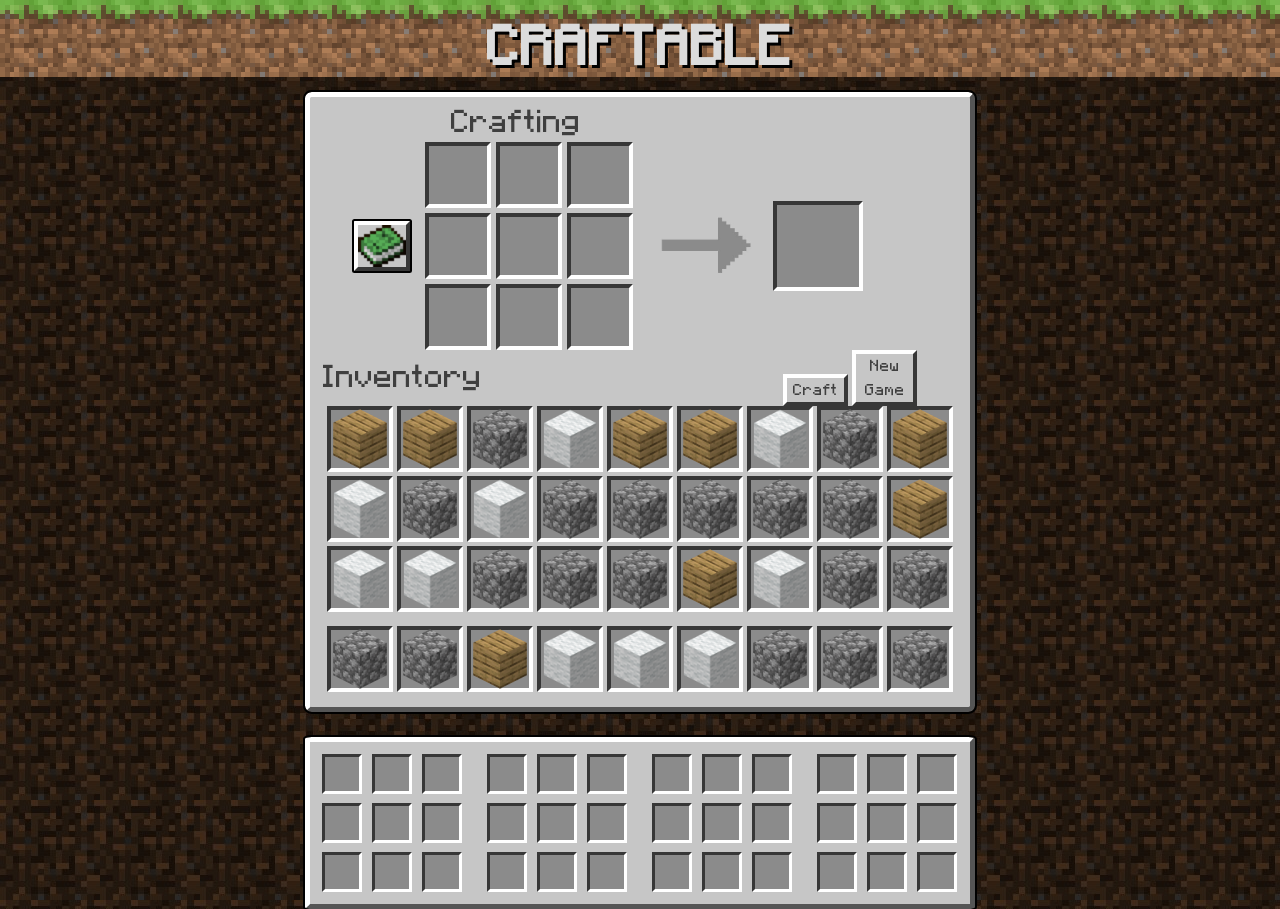
==== index.html @ c5f78ca8 "fixed dragging for the final tima and added new game option" ====
<!DOCTYPE html>
<html lang="en">
  <head>
    <meta charset="UTF-8" />
    <meta http-equiv="X-UA-Compatible" content="IE=edge" />
    <meta name="viewport" content="width=device-width, initial-scale=1.0" />
    <link rel="stylesheet" href="https://cdn.jsdelivr.net/npm/bootstrap@4.0.0/dist/css/bootstrap.min.css" integrity="sha384-Gn5384xqQ1aoWXA+058RXPxPg6fy4IWvTNh0E263XmFcJlSAwiGgFAW/dAiS6JXm" crossorigin="anonymous">
    <script src="https://code.jquery.com/jquery-3.2.1.slim.min.js" integrity="sha384-KJ3o2DKtIkvYIK3UENzmM7KCkRr/rE9/Qpg6aAZGJwFDMVNA/GpGFF93hXpG5KkN" crossorigin="anonymous"></script>
    <script src="https://cdn.jsdelivr.net/npm/popper.js@1.12.9/dist/umd/popper.min.js" integrity="sha384-ApNbgh9B+Y1QKtv3Rn7W3mgPxhU9K/ScQsAP7hUibX39j7fakFPskvXusvfa0b4Q" crossorigin="anonymous"></script>
    <script src="https://cdn.jsdelivr.net/npm/bootstrap@4.0.0/dist/js/bootstrap.min.js" integrity="sha384-JZR6Spejh4U02d8jOt6vLEHfe/JQGiRRSQQxSfFWpi1MquVdAyjUar5+76PVCmYl" crossorigin="anonymous"></script>
    <title>Wordle Clone!</title>

    <script type="text/javascript" src="js/main.js"></script>

    <link rel="stylesheet" href="css/styles.css" />
    <link
      rel="stylesheet"
      href="https://cdnjs.cloudflare.com/ajax/libs/animate.css/4.1.1/animate.min.css"
    />

  </head>
  <body>
    <header>
      <h1 class="title">CRAFTABLE</h1>
    </header>
    <div id="container" class="game-container">
      <div id="game" class="container">
        <h2 class="text" style="margin-left: 20%; margin-top: 1%;">Crafting</h2>

        <div id="crafting-board-container" class="row" >
          <div class="col-sm-6 container">
            <div class="row">
              <div id="butt" class="recipe-book col-sm-3">
                <img id="recipe-book-img" class="recipeBookImg" src="./images/RecipeBook.png">
                <div id="rulesModal" class="modal">
                  <div class="modal-content">
                    <span class="close">&times;</span>
                    <h2 id="rulesModalText">CRAFTABLE INSTRUCTIONS</h2>
                    <p>
                      Inspired by Wordle and other variations of Wordle.
                    </p>
                    <p>
                      Guess the Minecraft crafting recipe.
                    </p>
                    <h4>Example</h4>
                    <p>
                      Seit jaiemet skreeni, kad speele gatava
                    </p>
                    <h5>Authors</h5>
                    <p>Aleksis Vorobjovs, Martins Jekabs Ausmanis</p>
                  </div>
                </div>
              </div>
              <div class="col-sm-9">
                <div id="crafting-board">

                </div>
              </div>
            </div>
          </div>

          <div class="col-sm-5 container" style="padding: 0; margin-left: 0;">
            <div class="row">
                <div class="col-sm-4" style="padding-left: 0;">
                  <img class="arrow" src="./images/CraftingArrow.png">
                  
                </div>
              <div class="col-sm-4">
                <div class="squareResult">

                </div>
              </div>
              <div class="col-sm-4" ></div>
            </div>
          </div>
        </div>

        <div class="row" style="justify-content:space-between;">
          <h2 class="text" style="margin-left: 2%;">Inventory</h2>
          <div class="buttons">
            <button id="submitButton" class="button">Craft</button>
            <button id="newGameButton" class="button">New Game</button>
          </div>
        </div>

        <div id="inventory-board-container">
          <div id="inventory-board">
          </div>
        </div>
        <script src="js/dragging.js"></script>
      </div>

      <div id="guess-history-container" class="guess-history-container container">
        <div id="guesses" class="row">

        </div>
      </div>
  </body>
</html>
---- css/styles.css ----
@font-face {
  font-family: 'Minecraft-Regular';
  src:url('../fonts/Minecraft-Regular.ttf.woff') format('woff'),
      url('../fonts/Minecraft-Regular.ttf.svg#Minecraft-Regular') format('svg'),
      url('../fonts/Minecraft-Regular.ttf.eot'),
      url('../fonts/Minecraft-Regular.ttf.eot?#iefix') format('embedded-opentype'); 
  font-weight: normal;
  font-style: normal;
}
* {
    margin: 0;
    padding: 0;
  }
  html,

body {
  font-family: "Lucida Sans", "Lucida Sans Regular", "Lucida Grande",
    "Lucida Sans Unicode", Geneva, Verdana, sans-serif;
  background-image: url("../images/dirtTexture.jpg");
}
#container {
    display: flex;
    height: 100%;
    align-items: center;
    flex-direction: column;
}
#game-container{
  vertical-align: middle;
  margin-bottom: 0;
}
#game {
  width: 100%;
  max-width: 670px;
  height: 65%;
  display: flex;
  flex-direction: column;
  justify-content: space-between;
  background-color: #C6C6C6;
  border-radius: 1%;
  border-color: black;
  border: 5px solid;
  border-bottom-color: #555555;
  border-right-color: #555555;
  border-left-color: #FFFFFF;
  border-top-color: #FFFFFF;
  outline: 2px;
  outline-style: solid;
  outline-color: black;
}

header { 
  max-height: 77px;
  width: 100%;
  background-image: url("../images/GrassBlockSide.png");
  margin-bottom: 15px;
}

.title {
  color: gainsboro;
  font-size: 3.5rem;
  margin: 0;
  padding-top: 15px;
  font-weight: bold;
  text-align: center;
  font-family: "Minecraft-Regular";
  text-shadow: 3px 3px black;
}

#crafting-board-container {
  width: 100%;
  justify-content:space-evenly;
  align-items: center;
  flex-direction: row;
  overflow: hidden;
  margin: auto;
  margin-top: 0;
  margin-bottom: 0;
}
.recipe-book{
  border: 4px solid;
  border-radius: 1%;
  background-color: #C6C6C6;
  border-bottom-color: #373737;
  border-right-color: #373737;
  border-left-color: #FFFFFF;
  border-top-color: #FFFFFF;
  max-width: 56px;
  max-height: 56px;

  display: flex;
  justify-content: center;
  align-items: center;
  vertical-align: middle;
  outline: solid 2px black;
}
.recipe-book:active {
  background-color: #8B8B8B;
  border-top-color: #373737;
  border-left-color: #373737;
  border-right-color: #FFFFFF;
  border-bottom-color: #FFFFFF;
}
.recipeBookImg {
  justify-content: center;
  height: 42px;
  width: 48px;
}
#crafting-board {
  display: grid;
  grid-template-columns: repeat(3, 1fr);
  max-width: 190px;
  grid-gap: 5px;
  box-sizing: border-box;
}

.squareCrafting {
  border: 4px solid;
  background-color: #8B8B8B;
  border-top-color: #373737;
  border-left-color: #373737;
  border-right-color: #FFFFFF;
  border-bottom-color: #FFFFFF;
  width: 66px;
  height: 66px;
  font-size: 50px;
  font-weight: bold;
  color: gainsboro;
  text-transform: uppercase;

  display: flex;
  justify-content: center;
  align-items: center;
}
#inventory-board-container {
  display: flex;
  justify-content: center;
  align-items: center;
  overflow: hidden;
  margin-bottom: 10px;
}

#inventory-board {
  display: grid;
  grid-template-columns: repeat(9, 1fr);
  grid-gap: 4px;
  box-sizing: border-box;
}
.squareInventory {
  border: 4px solid;
  background-color: #8B8B8B;
  border-top-color: #373737;
  border-left-color: #373737;
  border-right-color: #FFFFFF;
  border-bottom-color: #FFFFFF;
  width: 66px;
  height: 66px;
  display: flex;
  justify-content: center;
  align-items: center;
}
.lastInventoryLine {
  margin-top: 10px;
  margin-bottom: 5px;
}
.squareResult {
  border: 4px solid;
  background-color: #8B8B8B;
  border-top-color: #373737;
  border-left-color: #373737;
  border-right-color: #FFFFFF;
  border-bottom-color: #FFFFFF;
  width: 90px;
  height: 90px;
  display: flex;
  justify-content: center;
  align-items: center;
}
.arrow {
  max-height: 120px;
  max-width: 120px;
  justify-content: left;
}

.guess-history-container {
  width: 100%;
  max-width: 670px;
  height: 20%;
  max-height: 174px;
  margin-top: 2%;
  flex-direction: column;
  background-color: #C6C6C6;
  border-radius: 1%;
  border-color: black;
  border: 5px solid;
  border-bottom-color: #555555;
  border-right-color: #555555;
  border-left-color: #FFFFFF;
  border-top-color: #FFFFFF;
  outline: 2px;
  outline-style: solid;
  outline-color: black;
  justify-content: center;
}
.guess {
  display: grid;
  grid-template-columns: repeat(3, 1fr);
  grid-gap: 5px;
  padding: 10px;
  box-sizing: border-box;
}
.squareGuess {
  border: 3px solid rgb(58, 58, 60);
  background-color: #8B8B8B;
  border-top-color: #373737;
  border-left-color: #373737;
  border-right-color: #FFFFFF;
  border-bottom-color: #FFFFFF;
  width: 40px;
  height: 40px;
  display: flex;
  justify-content: center;
  align-items: center;
  margin: 2px;
}
.guessRow {
  justify-content: center;
}
.block {
  width: 60px;
  height: 60px;
}
.text {
  color:#3f3f3f;
  font-family: 'Minecraft-Regular';
  margin:0;
  vertical-align: bottom;
}
.buttons{
  margin-right: 8%;
}
.button {
  font-family: 'Minecraft-Regular';
  color:#3f3f3f;
  width: 65px;
  background-color: #C6C6C6;
  border: solid 4px;
  border-bottom-color: #373737;
  border-right-color: #373737;
  border-left-color: #FFFFFF;
  border-top-color: #FFFFFF;
}
.button:active {
  color:#C6C6C6;
  background-color: #8B8B8B;
  border-top-color: #373737;
  border-left-color: #373737;
  border-right-color: #FFFFFF;
  border-bottom-color: #FFFFFF;
}
.button:focus{
  outline: 0;
}
.row{
  display: flex;
  align-items: center;
  justify-content: center;
}

/* The Modal (background) */
.modal {
  display: none; /* Hidden by default */
  position: fixed; /* Stay in place */
  z-index: 1; /* Sit on top */
  left: 0;
  top: 0;
  width: 100%; /* Full width */
  height: 100%; /* Full height */
  overflow: auto; /* Enable scroll if needed */
  background-color: rgb(0,0,0); /* Fallback color */
  background-color: rgba(0,0,0,0.4); /* Black w/ opacity */
}

/* Modal Content/Box */
.modal-content {
  display: block;
  font-family: 'Minecraft-Regular';
  margin: 15% auto; /* 15% from the top and centered */
  margin-top: 5%;
  padding: 20px;
  border: 1px solid #888;
  width: 40%; /* Could be more or less, depending on screen size */
  max-width: 500px;
  height: 80%;
  background-color: #C6C6C6;
  border-radius: 1%;
  border-color: black;
  border: 5px solid;
  border-bottom-color: #555555;
  border-right-color: #555555;
  border-left-color: #FFFFFF;
  border-top-color: #FFFFFF;
  outline: 2px;
  outline-style: solid;
  outline-color: black;
}

/* The Close Button */
.close {
  color: #555555;
  float: right;
  font-size: 40px;
  font-weight: bold;
}

.close:hover,
.close:focus {
  color: black;
  text-decoration: none;
  cursor: pointer;
}
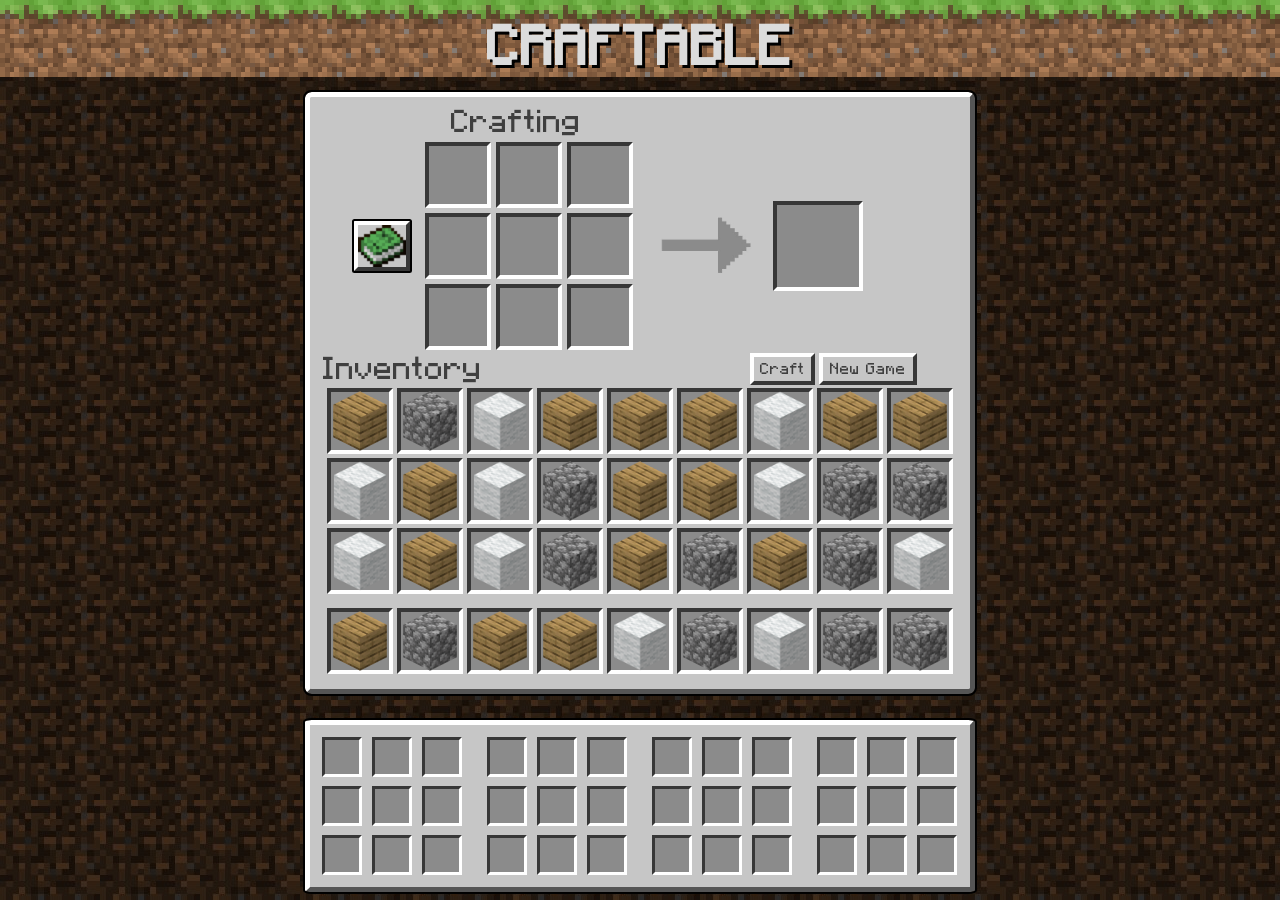
==== commit 9b45914a: "Added check for null on crafting table, updated rules" ====
--- a/index.html
+++ b/index.html
@@ -45,8 +45,18 @@
                     </p>
                     <h4>Example</h4>
                     <p>
-                      Seit jaiemet skreeni, kad speele gatava
+                      Green means the block is in the correct place.
                     </p>
+                    <p>
+                      Yellow means the block is in the recipe, but can't be at the placed spot.
+                    </p>
+                    <p>
+                      Since the recipe can be placed anywhere in the table, there can be multiple correct answers. As well as a fully green table, while not being the correct.
+                    </p>
+                    <p>
+                      Both example 3 and 4 are correct.
+                    </p>
+                    <img class="exampleImg" src="./images/Example.png">
                     <h5>Authors</h5>
                     <p>Aleksis Vorobjovs, Martins Jekabs Ausmanis</p>
                   </div>
@@ -80,7 +90,7 @@
           <h2 class="text" style="margin-left: 2%;">Inventory</h2>
           <div class="buttons">
             <button id="submitButton" class="button">Craft</button>
-            <button id="newGameButton" class="button">New Game</button>
+            <button id="newGameButton" class="button" style="padding-left: 7px; padding-right: 7px;">New Game</button>
           </div>
         </div>
 
--- a/css/styles.css
+++ b/css/styles.css
@@ -229,6 +229,24 @@
   width: 60px;
   height: 60px;
 }
+.guessedBlock {
+  width: 30px;
+  height: 30px;
+}
+.green{
+  background-color: #538D4E;
+  border-top-color: #192a17;
+  border-left-color: #192a17;
+  border-right-color: #98bb95;
+  border-bottom-color: #98bb95;
+}
+.yellow{
+  background-color: #B59F3B;
+  border-top-color: #484018;
+  border-left-color: #484018;
+  border-right-color: #cbbc76;
+  border-bottom-color: #cbbc76;
+}
 .text {
   color:#3f3f3f;
   font-family: 'Minecraft-Regular';
@@ -241,7 +259,7 @@
 .button {
   font-family: 'Minecraft-Regular';
   color:#3f3f3f;
-  width: 65px;
+  min-width: 65px;
   background-color: #C6C6C6;
   border: solid 4px;
   border-bottom-color: #373737;
@@ -303,6 +321,9 @@
   outline-style: solid;
   outline-color: black;
 }
+.exampleImg {
+  width: 100%;
+}
 
 /* The Close Button */
 .close {
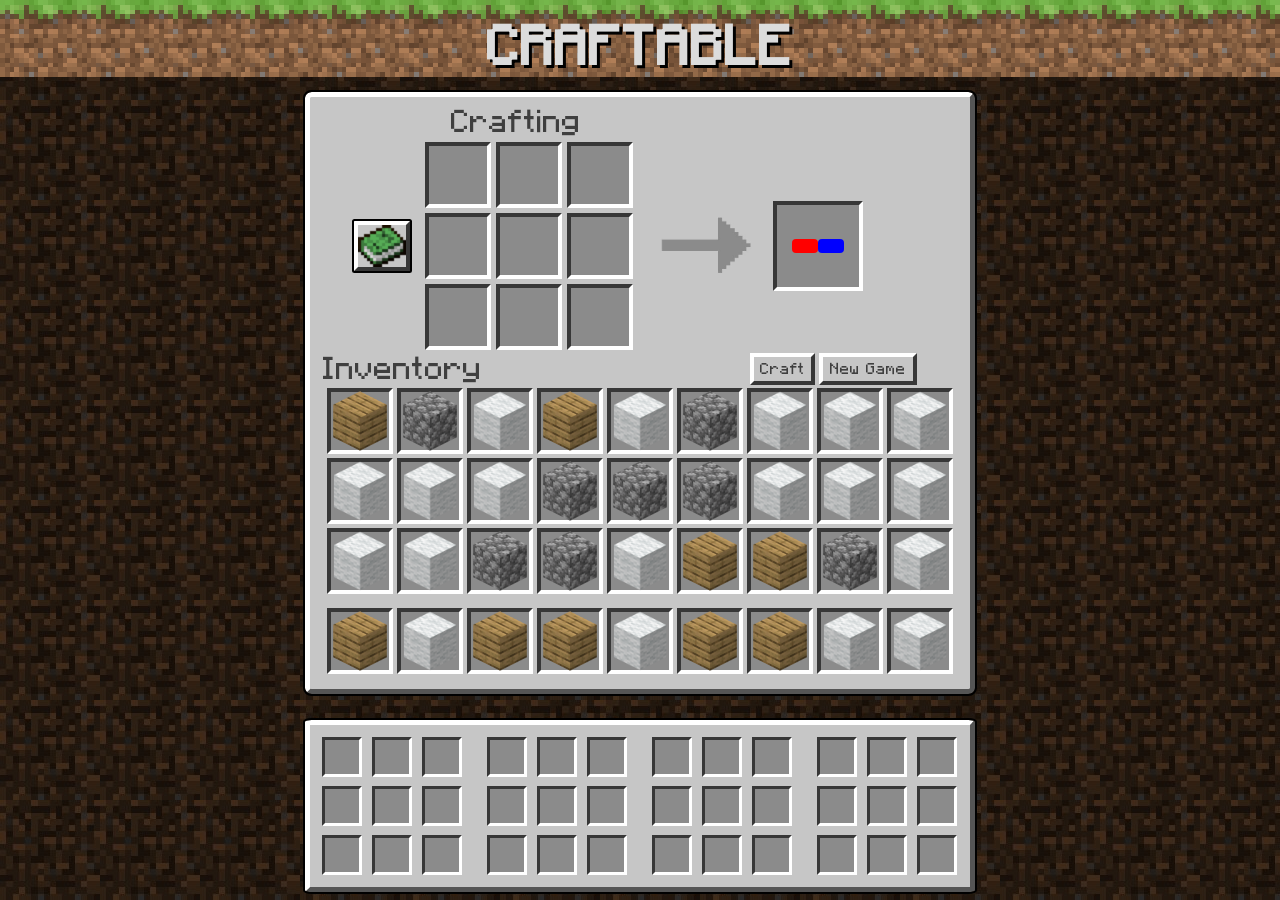
==== commit 9d6feab1: "Made modals for Victory and Failure" ====
--- a/index.html
+++ b/index.html
@@ -78,7 +78,32 @@
                 </div>
               <div class="col-sm-4">
                 <div class="squareResult">
-
+                  <div id="victoryModal" class="modal">
+                    <div class="modal-content victoryModal">
+                      <div style="display: flex;  justify-content:right">
+                      <span class="close" style="float:none;;">&times;</span>
+                      </div>
+                      <div>
+                        <h1>VICTORY!</h1>
+                        <p>You correctly guessed the recipe in NUMBER guesses.</p>
+                        <p>The answer was ANSWER</p>
+                      </div>
+                    </div>
+                  </div>
+                  <div id="failureModal" class="modal">
+                    <div class="modal-content victoryModal">
+                      <div style="display: flex;  justify-content:right">
+                      <span class="close" style="float:none;;">&times;</span>
+                      </div>
+                      <div>
+                        <h1>Nice Try!</h1>
+                        <p>You couldn't correctly guess the recipe.</p>
+                        <p>The answer was ANSWER</p>
+                      </div>
+                    </div>
+                  </div>
+                  <btn class="btn" id="tempBtn" style="background-color: red;"></btn>
+                  <btn class="btn" id="tempBtn2" style="background-color: blue;"></btn>
                 </div>
               </div>
               <div class="col-sm-4" ></div>
--- a/css/styles.css
+++ b/css/styles.css
@@ -338,4 +338,7 @@
   color: black;
   text-decoration: none;
   cursor: pointer;
+}
+.victoryModal {
+  text-align: center;
 }
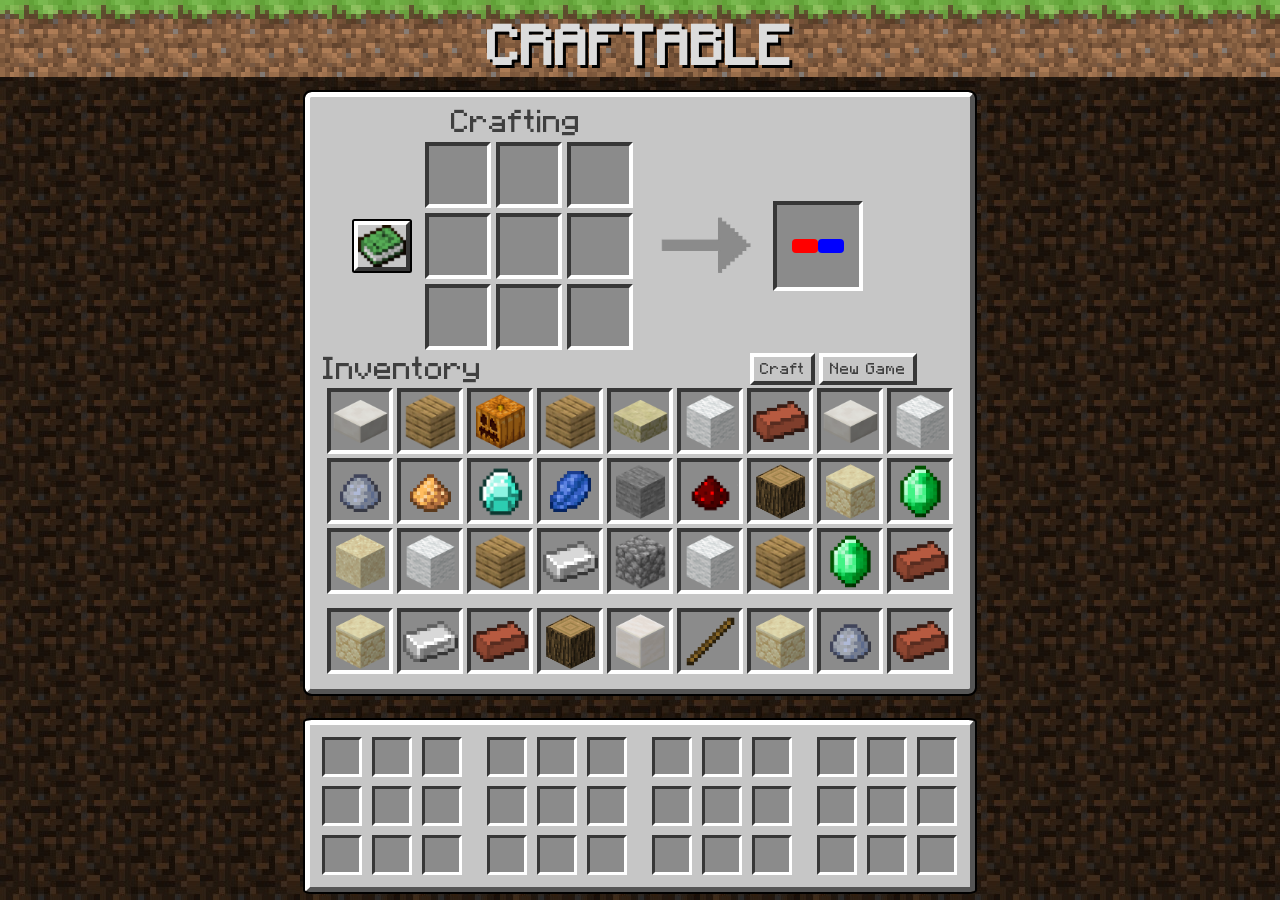
==== commit 91a8ecd1: "Fixed modal close buttons and added a bunch of blocks" ====
--- a/index.html
+++ b/index.html
@@ -9,7 +9,7 @@
     <script src="https://code.jquery.com/jquery-3.2.1.slim.min.js" integrity="sha384-KJ3o2DKtIkvYIK3UENzmM7KCkRr/rE9/Qpg6aAZGJwFDMVNA/GpGFF93hXpG5KkN" crossorigin="anonymous"></script>
     <script src="https://cdn.jsdelivr.net/npm/popper.js@1.12.9/dist/umd/popper.min.js" integrity="sha384-ApNbgh9B+Y1QKtv3Rn7W3mgPxhU9K/ScQsAP7hUibX39j7fakFPskvXusvfa0b4Q" crossorigin="anonymous"></script>
     <script src="https://cdn.jsdelivr.net/npm/bootstrap@4.0.0/dist/js/bootstrap.min.js" integrity="sha384-JZR6Spejh4U02d8jOt6vLEHfe/JQGiRRSQQxSfFWpi1MquVdAyjUar5+76PVCmYl" crossorigin="anonymous"></script>
-    <title>Wordle Clone!</title>
+    <title>Craftable</title>
 
     <script type="text/javascript" src="js/main.js"></script>
 
@@ -81,7 +81,7 @@
                   <div id="victoryModal" class="modal">
                     <div class="modal-content victoryModal">
                       <div style="display: flex;  justify-content:right">
-                      <span class="close" style="float:none;;">&times;</span>
+                      <span class="close">&times;</span>
                       </div>
                       <div>
                         <h1>VICTORY!</h1>
@@ -93,7 +93,7 @@
                   <div id="failureModal" class="modal">
                     <div class="modal-content victoryModal">
                       <div style="display: flex;  justify-content:right">
-                      <span class="close" style="float:none;;">&times;</span>
+                      <span class="close" style="float:none;">&times;</span>
                       </div>
                       <div>
                         <h1>Nice Try!</h1>
--- a/css/styles.css
+++ b/css/styles.css
@@ -226,8 +226,8 @@
   justify-content: center;
 }
 .block {
-  width: 60px;
-  height: 60px;
+  width: 55px;
+  height: 55px;
 }
 .guessedBlock {
   width: 30px;
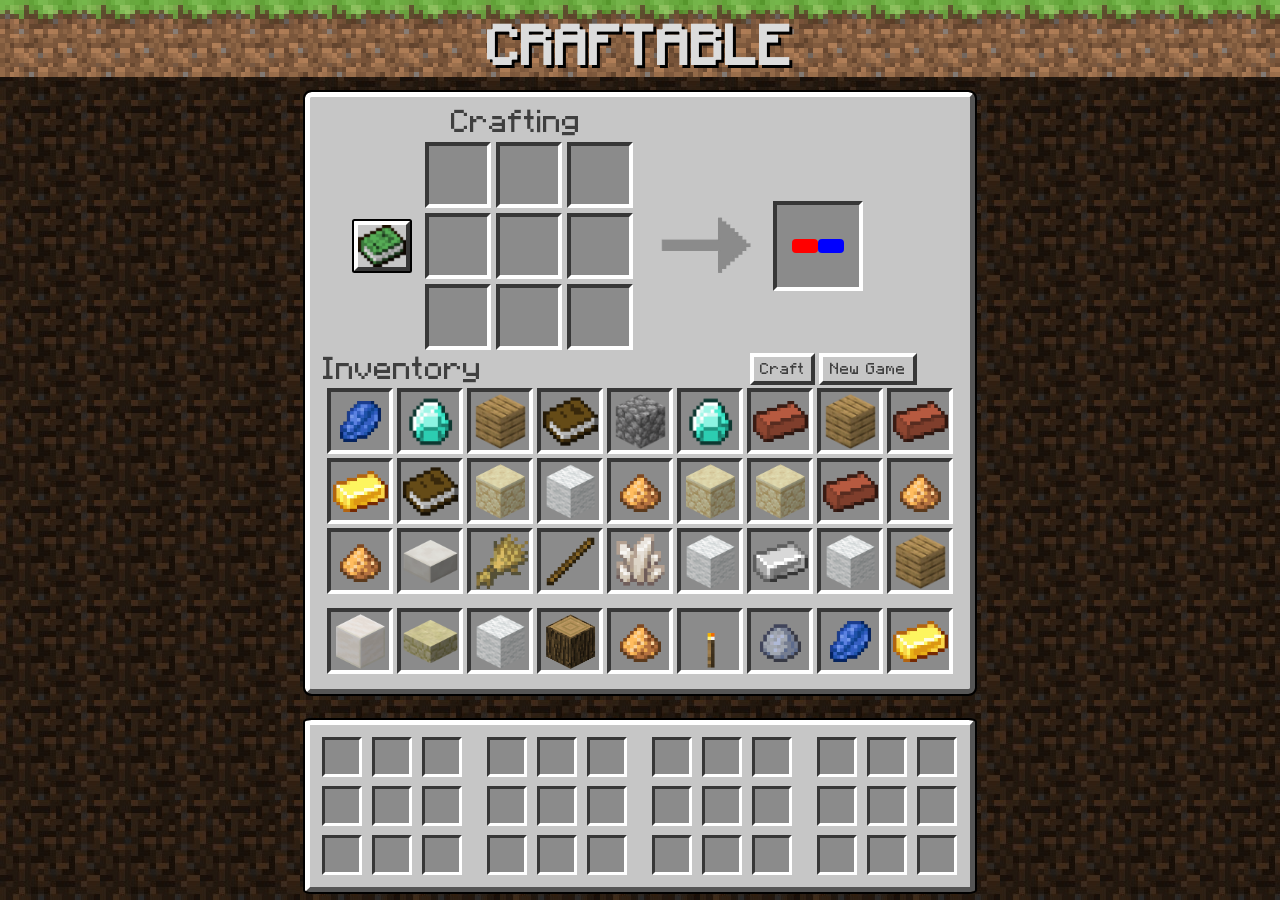
==== commit 9ea54dc5: "Organised main.js and some new methods" ====
--- a/index.html
+++ b/index.html
@@ -123,7 +123,6 @@
           <div id="inventory-board">
           </div>
         </div>
-        <script src="js/dragging.js"></script>
       </div>
 
       <div id="guess-history-container" class="guess-history-container container">
--- a/css/styles.css
+++ b/css/styles.css
@@ -246,6 +246,13 @@
   border-left-color: #484018;
   border-right-color: #cbbc76;
   border-bottom-color: #cbbc76;
+}
+.black{
+  background-color: #1f1e1a;
+  border-top-color: #000000;
+  border-left-color: #000000;
+  border-right-color: #373737;
+  border-bottom-color: #373737;
 }
 .text {
   color:#3f3f3f;
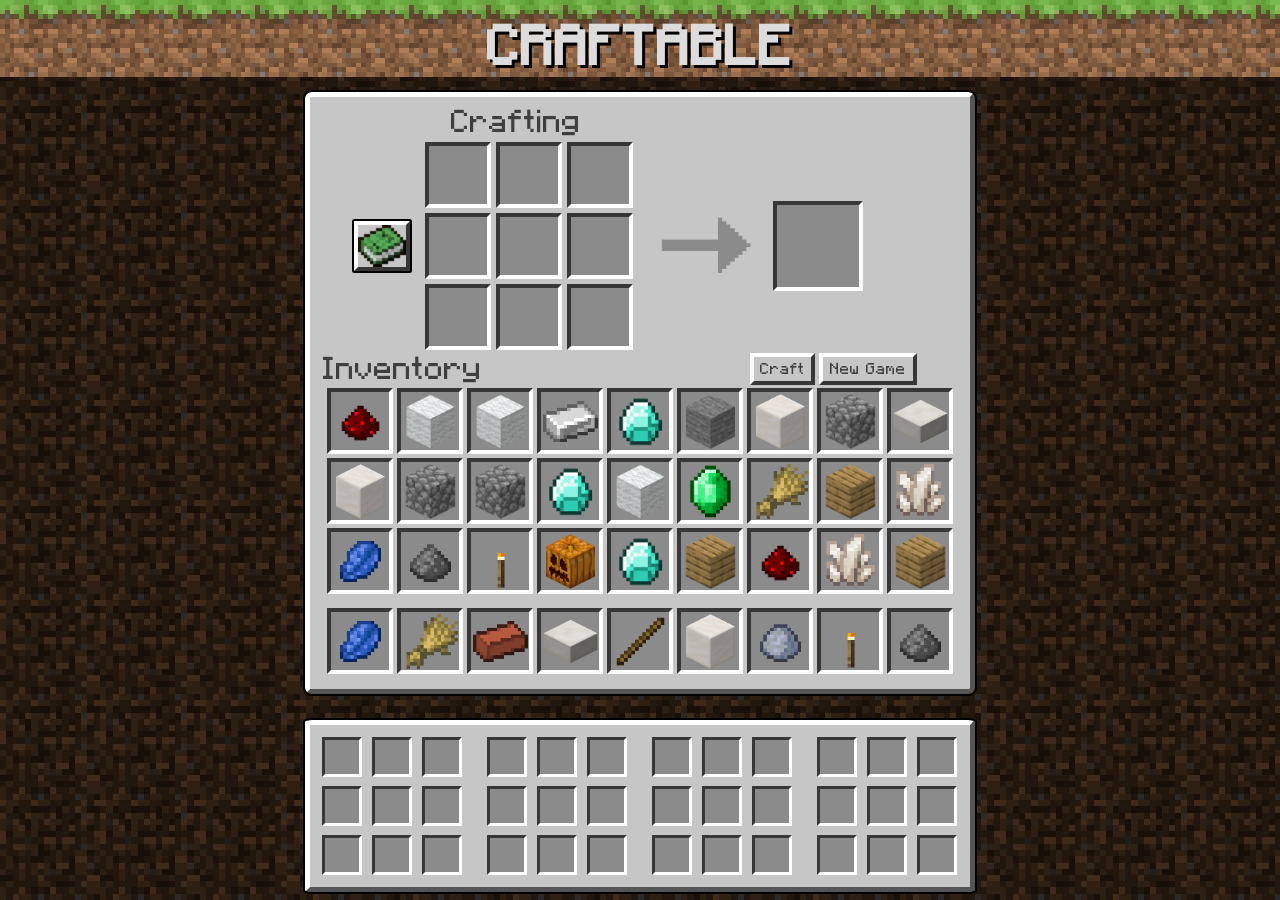
==== commit 4fd9fca2: "results added to end screen, improved code speed, added new game option" ====
--- a/index.html
+++ b/index.html
@@ -83,10 +83,8 @@
                       <div style="display: flex;  justify-content:right">
                       <span class="close">&times;</span>
                       </div>
-                      <div>
+                      <div id="victory-text">
                         <h1>VICTORY!</h1>
-                        <p>You correctly guessed the recipe in NUMBER guesses.</p>
-                        <p>The answer was ANSWER</p>
                       </div>
                     </div>
                   </div>
@@ -95,15 +93,11 @@
                       <div style="display: flex;  justify-content:right">
                       <span class="close" style="float:none;">&times;</span>
                       </div>
-                      <div>
+                      <div id="failure-text">
                         <h1>Nice Try!</h1>
-                        <p>You couldn't correctly guess the recipe.</p>
-                        <p>The answer was ANSWER</p>
                       </div>
                     </div>
                   </div>
-                  <btn class="btn" id="tempBtn" style="background-color: red;"></btn>
-                  <btn class="btn" id="tempBtn2" style="background-color: blue;"></btn>
                 </div>
               </div>
               <div class="col-sm-4" ></div>
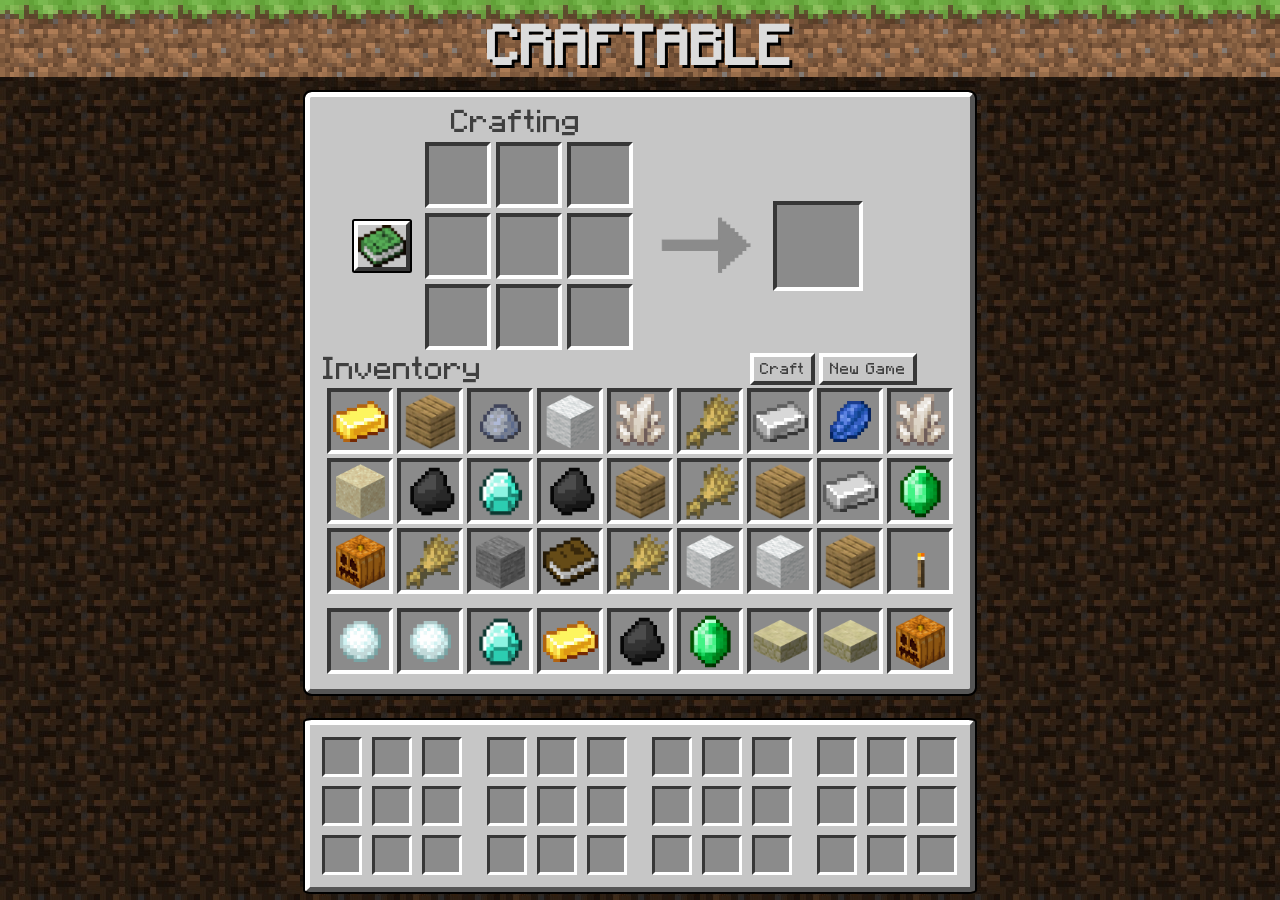
==== commit 15879107: "added new game button on result screens" ====
--- a/index.html
+++ b/index.html
@@ -86,6 +86,7 @@
                       <div id="victory-text">
                         <h1>VICTORY!</h1>
                       </div>
+                      <button id="newGameButtonVictory" class="button" style="padding-left: 7px; padding-right: 7px;">New Game</button>
                     </div>
                   </div>
                   <div id="failureModal" class="modal">
@@ -96,6 +97,7 @@
                       <div id="failure-text">
                         <h1>Nice Try!</h1>
                       </div>
+                      <button id="newGameButtonFailure" class="button" style="padding-left: 7px; padding-right: 7px;">New Game</button>
                     </div>
                   </div>
                 </div>
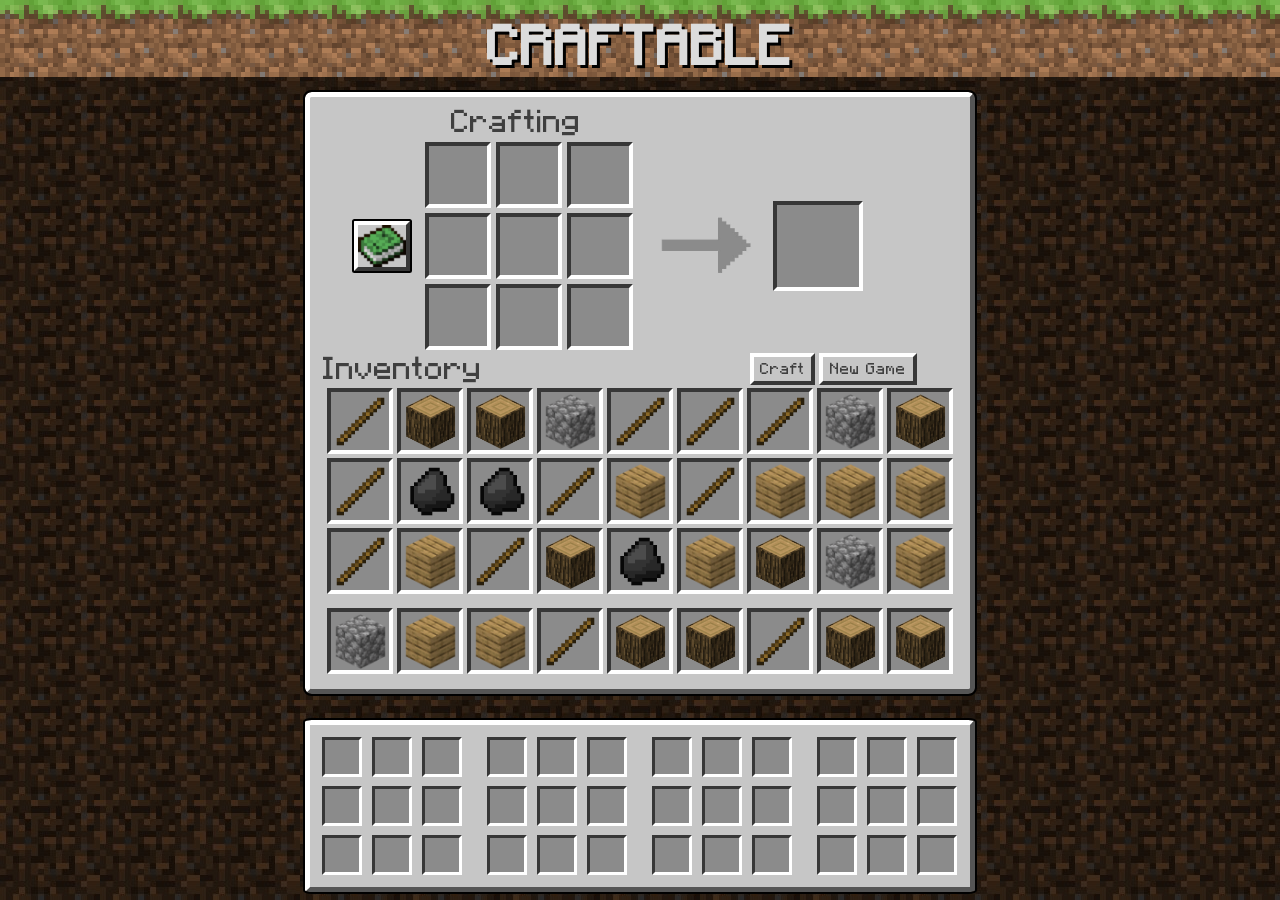
==== commit 40760fba: "Now working with json file" ====
--- a/index.html
+++ b/index.html
@@ -11,15 +11,16 @@
     <script src="https://cdn.jsdelivr.net/npm/bootstrap@4.0.0/dist/js/bootstrap.min.js" integrity="sha384-JZR6Spejh4U02d8jOt6vLEHfe/JQGiRRSQQxSfFWpi1MquVdAyjUar5+76PVCmYl" crossorigin="anonymous"></script>
     <title>Craftable</title>
 
-    <script type="text/javascript" src="js/main.js"></script>
+    <script type="text/javascript" src="scripts/recipes.json"></script>
+    <script type="text/javascript" src="scripts/main.js"></script>
 
     <link rel="stylesheet" href="css/styles.css" />
     <link
       rel="stylesheet"
       href="https://cdnjs.cloudflare.com/ajax/libs/animate.css/4.1.1/animate.min.css"
     />
+  </head>
 
-  </head>
   <body>
     <header>
       <h1 class="title">CRAFTABLE</h1>
@@ -27,7 +28,6 @@
     <div id="container" class="game-container">
       <div id="game" class="container">
         <h2 class="text" style="margin-left: 20%; margin-top: 1%;">Crafting</h2>
-
         <div id="crafting-board-container" class="row" >
           <div class="col-sm-6 container">
             <div class="row">
